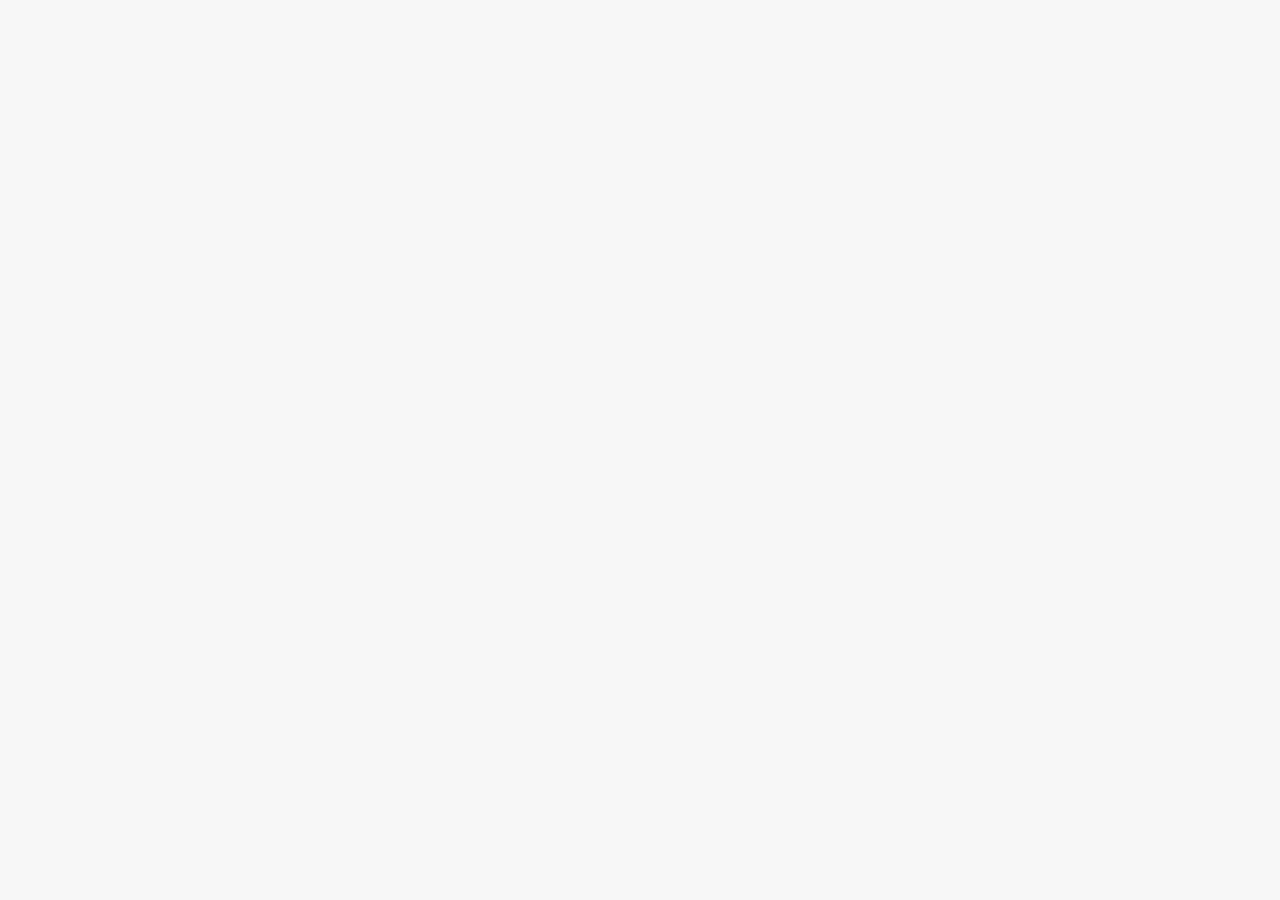
==== weather.html @ d837f301 "Created a new weather file" ====
<!DOCTYPE html>
<html lang="en">
<head>
  <meta charset="utf-8">
  <meta name="viewport" content="width=device-width, initial-scale=1.0">

  <title>Weather App</title>

  <link rel="stylesheet" href="https://fonts.googleapis.com/css?family=Dosis:400, 700">
  <link rel="stylesheet" href="css/style.css">
</head>
<body>
  <div id="root"></div>
  <script src=js/weather-script.js></script>
</body>
</html>
---- css/style.css ----
* {
  box-sizing: border-box
}

html {
  -webkit-font-smoothing: antialiased;
  -moz-osx-font-smoothing: grayscale;
  font-family: 'Dosis', sans-serif;
  line-height: 1.6;
  color: #666;
  background: #F6F6F6;
}

#root {
  max-width: 1200px;
  margin: 0 auto;
}

h1 {
  text-align: center;
  padding: 1.5rem 2.5rem;
  background-image: linear-gradient(120deg, #fbc2eb 0%, #a6c1ee 100%);
  margin: 0 0 1em 0;
  font-size: 1.5rem;
  color: white;
}

h2 {
  text-align: center;
  padding: 1.5rem 2.5rem;
  background-image: linear-gradient(120deg, #fbc2eb 0%, #a6c1ee 100%);
  margin: 0 0 1em 0;
  font-size: 1rem;
  color: white;
}

img {
  display: block;
  margin: 1rem auto;
  max-width: 100%;
}

p {
  padding: 0 2.5rem 2.5rem;
  margin: 0;
}

.container {
  display: flex;
  flex-wrap: wrap;
}

.card {
  margin: 1rem;
  background: white;
  box-shadow: 2px 4px 25px rgba(0, 0, 0, .1);
  border-radius: 12px;
 overflow: hidden;
  transition: all .2s linear;
}

.card:hover {
  box-shadow: 2px 8px 45px rgba(0, 0, 0, .15);
  transform: translate3D(0, -2px, 0);
}

@media screen and (min-width: 600px) {
  .card {
    flex: 1 1 calc(50% - 2rem);
  }
}

@media screen and (min-width: 900px) {
  .card {
    flex: 1 1 calc(33% - 2rem);
  }
}

.card:nth-child(2n) h1 {
  background-image: linear-gradient(120deg, #84fab0 0%, #8fd3f4 100%);
}

.card:nth-child(4n) h1 {
  background-image: linear-gradient(120deg, #ff9a9e 0%, #fecfef 100%);
}

.card:nth-child(5n) h1 {
  background-image: linear-gradient(120deg, #ffc3a0 0%, #ffafbd 100%);
}

.card:nth-child(2n) h2 {
  background-image: linear-gradient(120deg, #84fab0 0%, #8fd3f4 100%);
}

.card:nth-child(4n) h2 {
  background-image: linear-gradient(120deg, #ff9a9e 0%, #fecfef 100%);
}

.card:nth-child(5n) h2 {
  background-image: linear-gradient(120deg, #ffc3a0 0%, #ffafbd 100%);
}
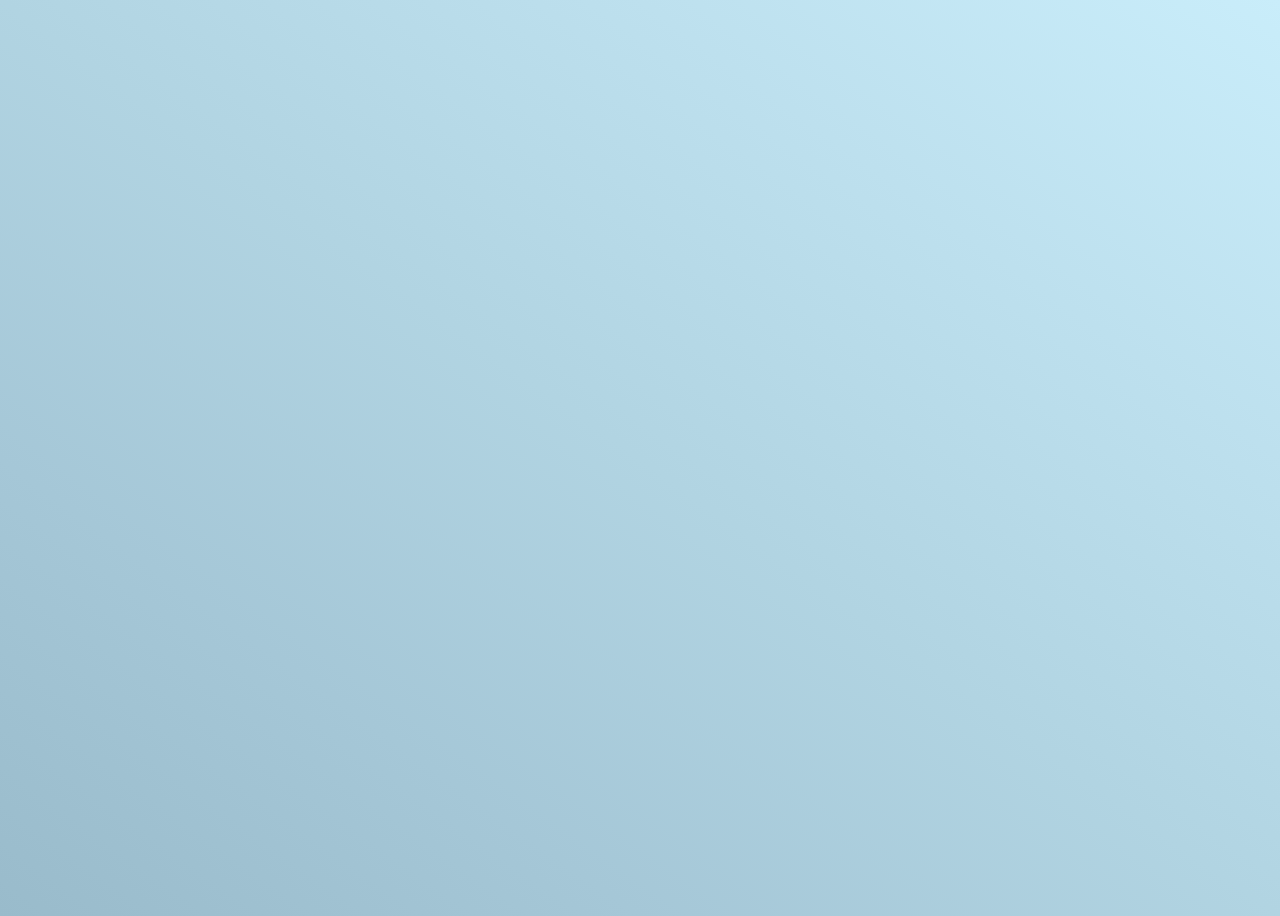
==== commit daa55dd1: "Added connection to open weather API" ====
--- a/weather.html
+++ b/weather.html
@@ -1,16 +1,82 @@
-<!DOCTYPE html>
+<!doctype html>
 <html lang="en">
 <head>
   <meta charset="utf-8">
-  <meta name="viewport" content="width=device-width, initial-scale=1.0">
-
-  <title>Weather App</title>
-
-  <link rel="stylesheet" href="https://fonts.googleapis.com/css?family=Dosis:400, 700">
-  <link rel="stylesheet" href="css/style.css">
+  <title>Current Weather</title>
+  <link href="https://fonts.googleapis.com/css?family=Montserrat:400,900" rel="stylesheet">
+  <style type="text/css">
+  	body {
+    font-family: 'Montserrat', sans-serif;
+    font-weight: 400;
+    color: #fff;
+    display: flex;
+    align-items: center;
+    justify-content: center;
+    text-shadow: .1em .1em 0 rgba(0,0,0,0.3);
+    font-size: 1.3em;
+    height: 100vh;
+    background-image: linear-gradient(to right top, #99bbcb, #a5c7d7, #b1d4e2, #bde0ee, #c9edfa);
+}
+h1 {
+    margin: 0 auto;
+    font-size: 2.2em;
+    text-align: center;
+    color: #fff;
+    font-size: 5em;
+}
+body.sunny {
+    background-image: linear-gradient(to right top, #ff4e50, #ff713e, #ff932b, #ffb41d, #f9d423);
+}
+body.cloudy {
+    background-image: linear-gradient(to right top, #63747c, #71858e, #7f96a0, #8da8b2, #9bbac5);
+}
+body.rainy {
+    background-image: linear-gradient(to right top, #637c7b, #718e8c, #7ea09e, #8db2b0, #9bc5c3);
+}
+  </style>
 </head>
 <body>
-  <div id="root"></div>
-  <script src=js/weather-script.js></script>
+	<div class="bg"></div>
+	<div>
+    <div id="description"></div>
+    <h1 id="temp"></h1>
+    <div id="location"></div>
+  </div>
+  <script type="text/javascript">
+  	const key = '24d10e4fb421418e6e7fc7ee3e891b4c';
+
+function weatherBallon( cityID ) {
+	fetch('https://api.openweathermap.org/data/2.5/weather?id=' + cityID+ '&appid=' + key)  
+	.then(function(resp) { return resp.json() }) // Convert data to json
+	.then(function(data) {
+		drawWeather(data);
+	})
+	.catch(function() {
+		// catch any errors
+	});
+}
+function drawWeather( d ) {
+  var celcius = Math.round(parseFloat(d.main.temp)-273.15);
+	var fahrenheit = Math.round(((parseFloat(d.main.temp)-273.15)*1.8)+32);
+  var description = d.weather[0].description; 
+	
+	document.getElementById('description').innerHTML = description;
+	document.getElementById('temp').innerHTML = celcius + '&deg;';
+	document.getElementById('location').innerHTML = d.name;
+  
+  if( description.indexOf('rain') > 0 ) {
+  	document.body.className = 'rainy';
+  } else if( description.indexOf('cloud') > 0 ) {
+  	document.body.className = 'cloudy';
+  } else if( description.indexOf('sunny') > 0 ) {
+  	document.body.className = 'sunny';
+  } else {
+  	document.body.className = 'clear';
+  }
+}
+window.onload = function() {
+	weatherBallon( 703448 );
+}
+  </script>
 </body>
-</html>
+</html>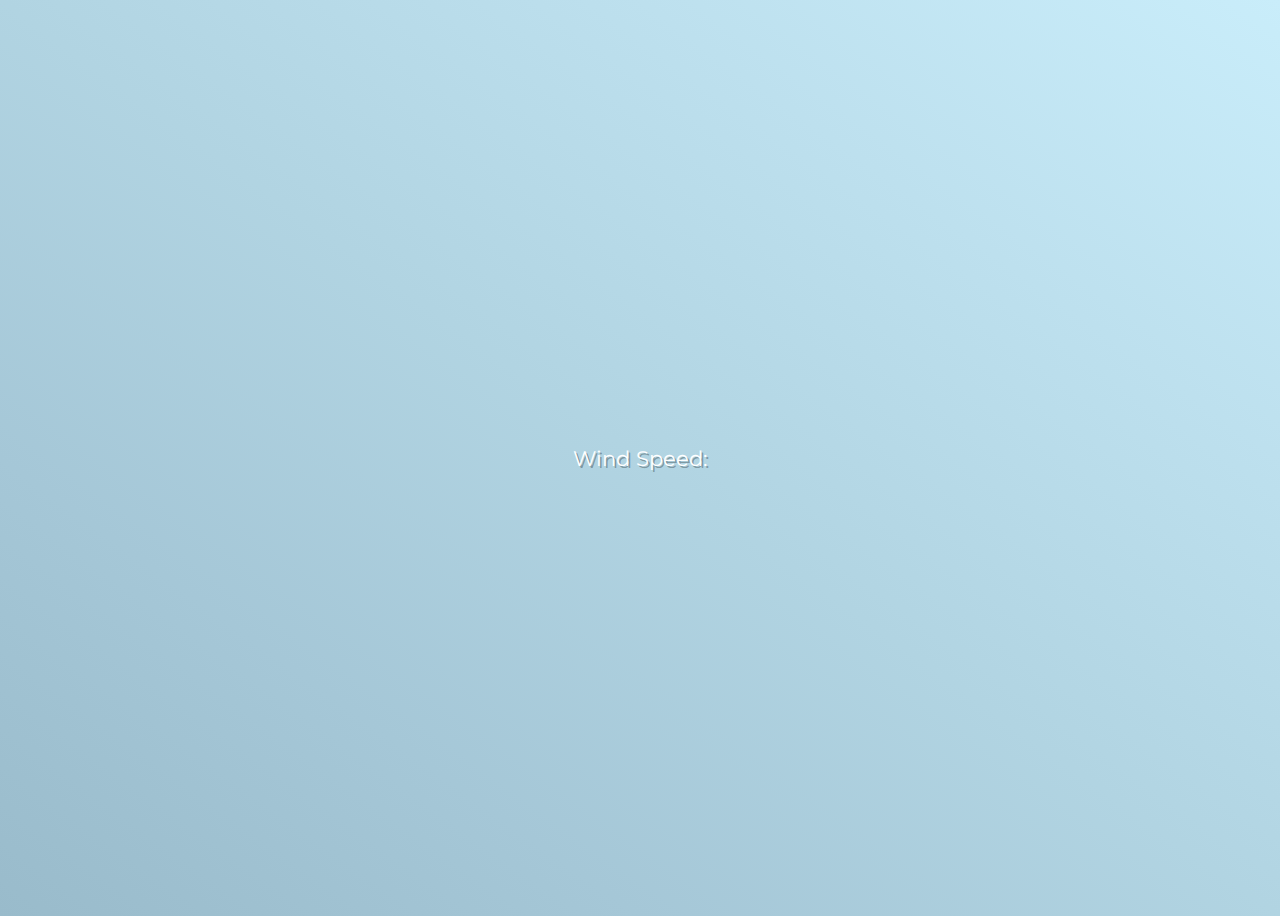
==== commit e40b0145: "Added new js file update html file" ====
--- a/weather.html
+++ b/weather.html
@@ -4,79 +4,20 @@
   <meta charset="utf-8">
   <title>Current Weather</title>
   <link href="https://fonts.googleapis.com/css?family=Montserrat:400,900" rel="stylesheet">
-  <style type="text/css">
-  	body {
-    font-family: 'Montserrat', sans-serif;
-    font-weight: 400;
-    color: #fff;
-    display: flex;
-    align-items: center;
-    justify-content: center;
-    text-shadow: .1em .1em 0 rgba(0,0,0,0.3);
-    font-size: 1.3em;
-    height: 100vh;
-    background-image: linear-gradient(to right top, #99bbcb, #a5c7d7, #b1d4e2, #bde0ee, #c9edfa);
-}
-h1 {
-    margin: 0 auto;
-    font-size: 2.2em;
-    text-align: center;
-    color: #fff;
-    font-size: 5em;
-}
-body.sunny {
-    background-image: linear-gradient(to right top, #ff4e50, #ff713e, #ff932b, #ffb41d, #f9d423);
-}
-body.cloudy {
-    background-image: linear-gradient(to right top, #63747c, #71858e, #7f96a0, #8da8b2, #9bbac5);
-}
-body.rainy {
-    background-image: linear-gradient(to right top, #637c7b, #718e8c, #7ea09e, #8db2b0, #9bc5c3);
-}
-  </style>
+  <link rel="stylesheet" type="text/css" href="css/weather.css">
 </head>
 <body>
 	<div class="bg"></div>
 	<div>
     <div id="description"></div>
-    <h1 id="temp"></h1>
-    <div id="location"></div>
+    <h1 id="location"></h1>
+    <div id="temp"></div>
+    <div id="main"></div>
+    <div id="humidity"></div>
+    <div>
+    	Wind Speed: <span id="windSpeed"></span>
+    </div>
   </div>
-  <script type="text/javascript">
-  	const key = '24d10e4fb421418e6e7fc7ee3e891b4c';
-
-function weatherBallon( cityID ) {
-	fetch('https://api.openweathermap.org/data/2.5/weather?id=' + cityID+ '&appid=' + key)  
-	.then(function(resp) { return resp.json() }) // Convert data to json
-	.then(function(data) {
-		drawWeather(data);
-	})
-	.catch(function() {
-		// catch any errors
-	});
-}
-function drawWeather( d ) {
-  var celcius = Math.round(parseFloat(d.main.temp)-273.15);
-	var fahrenheit = Math.round(((parseFloat(d.main.temp)-273.15)*1.8)+32);
-  var description = d.weather[0].description; 
-	
-	document.getElementById('description').innerHTML = description;
-	document.getElementById('temp').innerHTML = celcius + '&deg;';
-	document.getElementById('location').innerHTML = d.name;
-  
-  if( description.indexOf('rain') > 0 ) {
-  	document.body.className = 'rainy';
-  } else if( description.indexOf('cloud') > 0 ) {
-  	document.body.className = 'cloudy';
-  } else if( description.indexOf('sunny') > 0 ) {
-  	document.body.className = 'sunny';
-  } else {
-  	document.body.className = 'clear';
-  }
-}
-window.onload = function() {
-	weatherBallon( 703448 );
-}
-  </script>
+  <script src="js/weather-script-city.js"></script>
 </body>
 </html>--- a/css/weather.css
+++ b/css/weather.css
@@ -0,0 +1,28 @@
+body {
+    font-family: 'Montserrat', sans-serif;
+    font-weight: 400;
+    color: #fff;
+    display: flex;
+    align-items: center;
+    justify-content: center;
+    text-shadow: .1em .1em 0 rgba(0,0,0,0.3);
+    font-size: 1.3em;
+    height: 100vh;
+    background-image: linear-gradient(to right top, #99bbcb, #a5c7d7, #b1d4e2, #bde0ee, #c9edfa);
+}
+h1 {
+    margin: 0 auto;
+    font-size: 2.2em;
+    text-align: center;
+    color: #fff;
+    font-size: 5em;
+}
+body.sunny {
+    background-image: linear-gradient(to right top, #ff4e50, #ff713e, #ff932b, #ffb41d, #f9d423);
+}
+body.cloudy {
+    background-image: linear-gradient(to right top, #63747c, #71858e, #7f96a0, #8da8b2, #9bbac5);
+}
+body.rainy {
+    background-image: linear-gradient(to right top, #637c7b, #718e8c, #7ea09e, #8db2b0, #9bc5c3);
+}
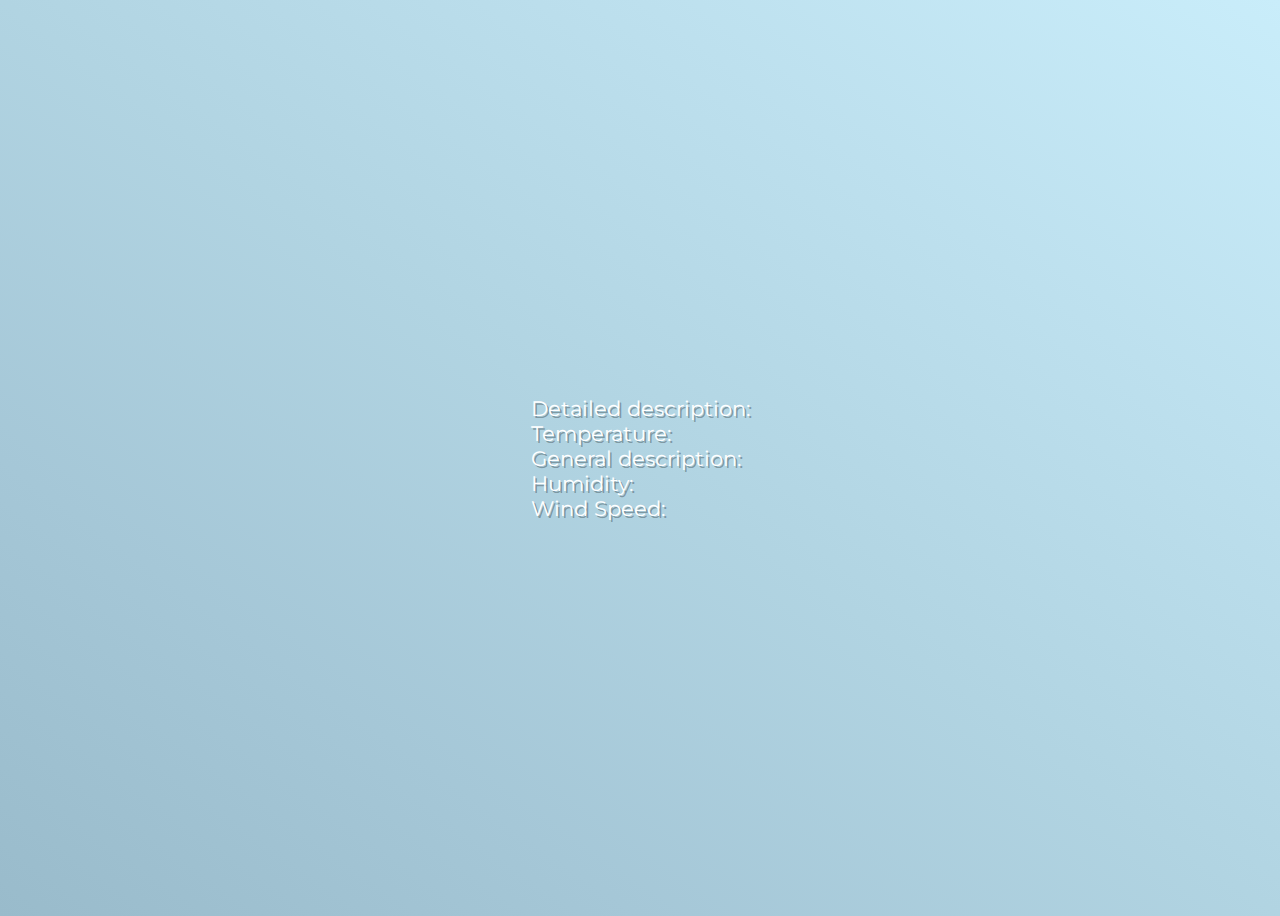
==== commit 88f9c1d7: "Updated the layout and content" ====
--- a/weather.html
+++ b/weather.html
@@ -1,23 +1,31 @@
 <!doctype html>
 <html lang="en">
 <head>
-  <meta charset="utf-8">
-  <title>Current Weather</title>
-  <link href="https://fonts.googleapis.com/css?family=Montserrat:400,900" rel="stylesheet">
-  <link rel="stylesheet" type="text/css" href="css/weather.css">
+	<meta charset="utf-8">
+	<title>Current Weather</title>
+	<link href="https://fonts.googleapis.com/css?family=Montserrat:400,900" rel="stylesheet">
+	<link rel="stylesheet" type="text/css" href="css/weather.css">
 </head>
 <body>
 	<div class="bg"></div>
 	<div>
-    <div id="description"></div>
-    <h1 id="location"></h1>
-    <div id="temp"></div>
-    <div id="main"></div>
-    <div id="humidity"></div>
-    <div>
-    	Wind Speed: <span id="windSpeed"></span>
-    </div>
-  </div>
-  <script src="js/weather-script-city.js"></script>
+		<h1 id="location"></h1>
+		<div>
+			Detailed description: <span id="description"></span>
+		</div>
+		<div>
+			Temperature: <span id="temp"></span>
+		</div>
+		<div>
+			General description: <span id="main"></span>
+		</div>
+		<div>
+			Humidity: <span id="humidity"></span>
+		</div>
+		<div>
+			Wind Speed: <span id="windSpeed"></span>
+		</div>
+	</div>
+	<script src="js/weather-script-city.js"></script>
 </body>
-</html>+</html>
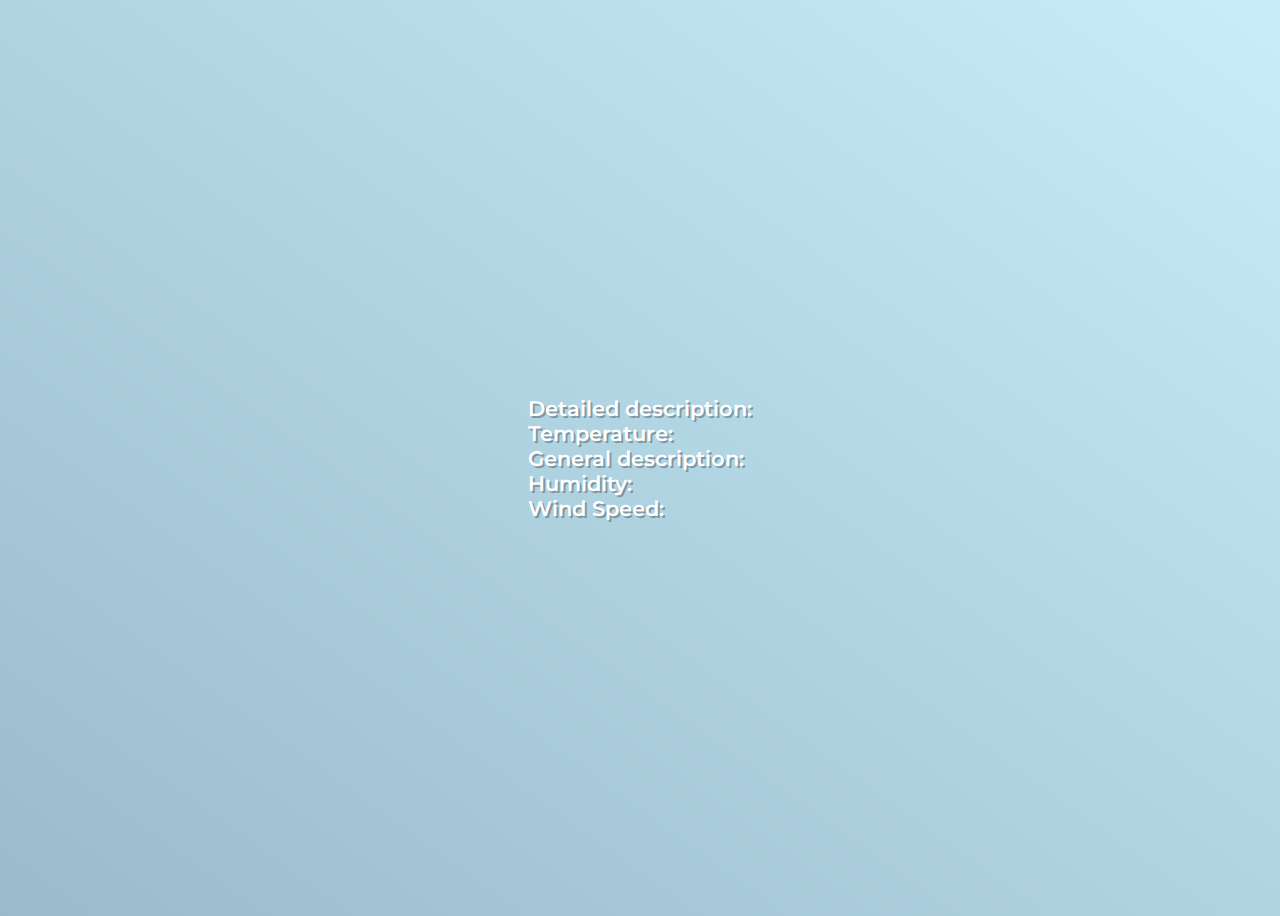
==== commit 835f64da: "Updated the layout" ====
--- a/weather.html
+++ b/weather.html
@@ -10,21 +10,30 @@
 	<div class="bg"></div>
 	<div>
 		<h1 id="location"></h1>
-		<div>
-			Detailed description: <span id="description"></span>
+		<div class="u-text-bold u-display-inline">
+			Detailed description:
 		</div>
-		<div>
-			Temperature: <span id="temp"></span>
+		<span id="description"></span>
+		<br>
+		<div class="u-text-bold u-display-inline">
+			Temperature:
 		</div>
-		<div>
-			General description: <span id="main"></span>
+		<span id="temp"></span>
+		<br>
+		<div class="u-text-bold u-display-inline">
+			General description:
 		</div>
-		<div>
-			Humidity: <span id="humidity"></span>
+		<span id="main"></span>
+		<br>
+		<div class="u-text-bold u-display-inline">
+			Humidity:
 		</div>
-		<div>
-			Wind Speed: <span id="windSpeed"></span>
+		<span id="humidity"></span>
+		<br>
+		<div class="u-text-bold u-display-inline">
+			Wind Speed:
 		</div>
+		<span id="windSpeed"></span>
 	</div>
 	<script src="js/weather-script-city.js"></script>
 </body>
--- a/css/weather.css
+++ b/css/weather.css
@@ -26,3 +26,11 @@
 body.rainy {
     background-image: linear-gradient(to right top, #637c7b, #718e8c, #7ea09e, #8db2b0, #9bc5c3);
 }
+
+.u-text-bold {
+	font-weight: 600;
+}
+
+.u-display-inline {
+	display: inline-flex;
+}
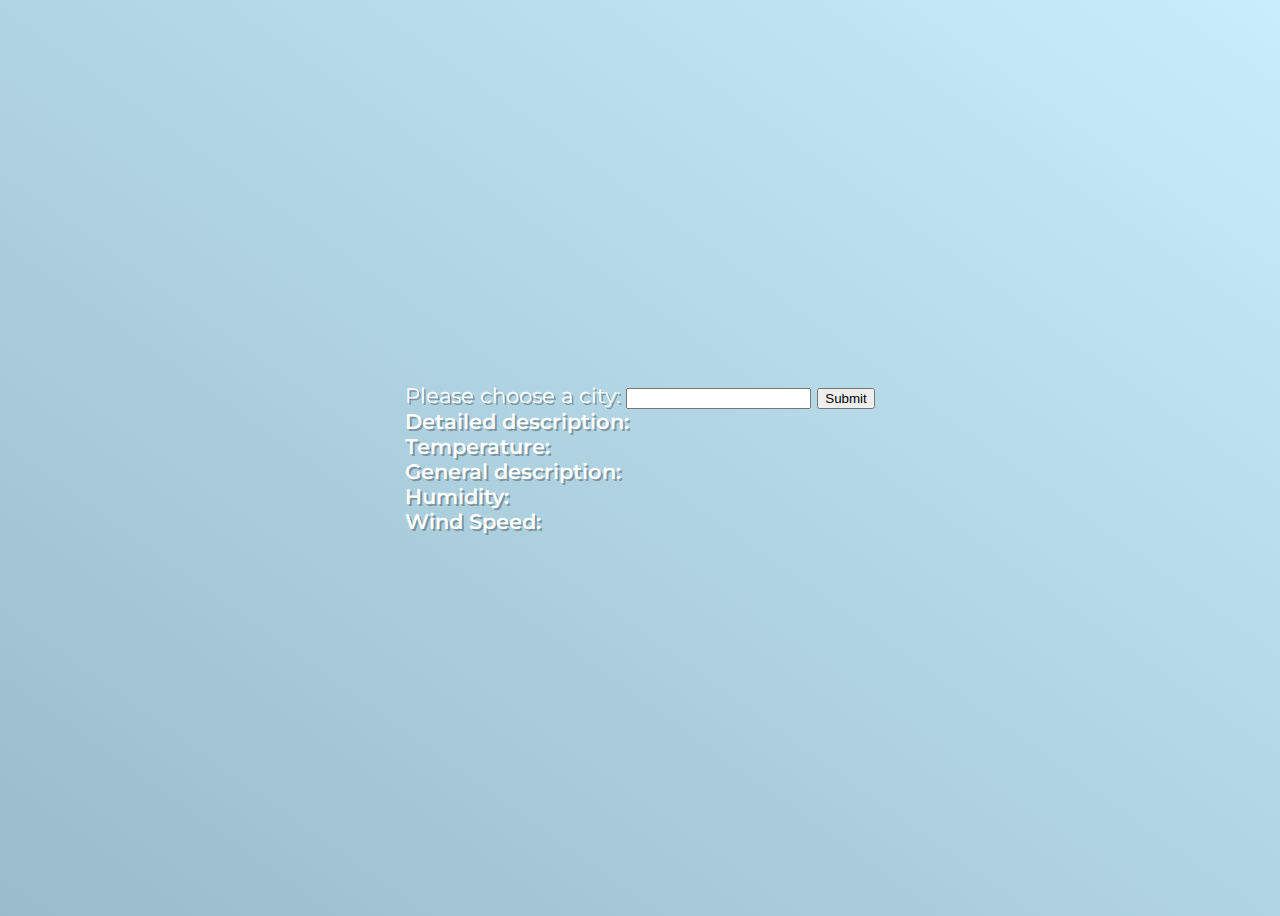
==== commit 3e18ab3c: "Added search functionality" ====
--- a/weather.html
+++ b/weather.html
@@ -8,7 +8,12 @@
 </head>
 <body>
 	<div class="bg"></div>
+	
 	<div>
+		<label for="city">Please choose a city:</label>
+		<input type="text" id="city" name="city">
+		<button id="submitBtn">Submit</button>
+
 		<h1 id="location"></h1>
 		<div class="u-text-bold u-display-inline">
 			Detailed description:
